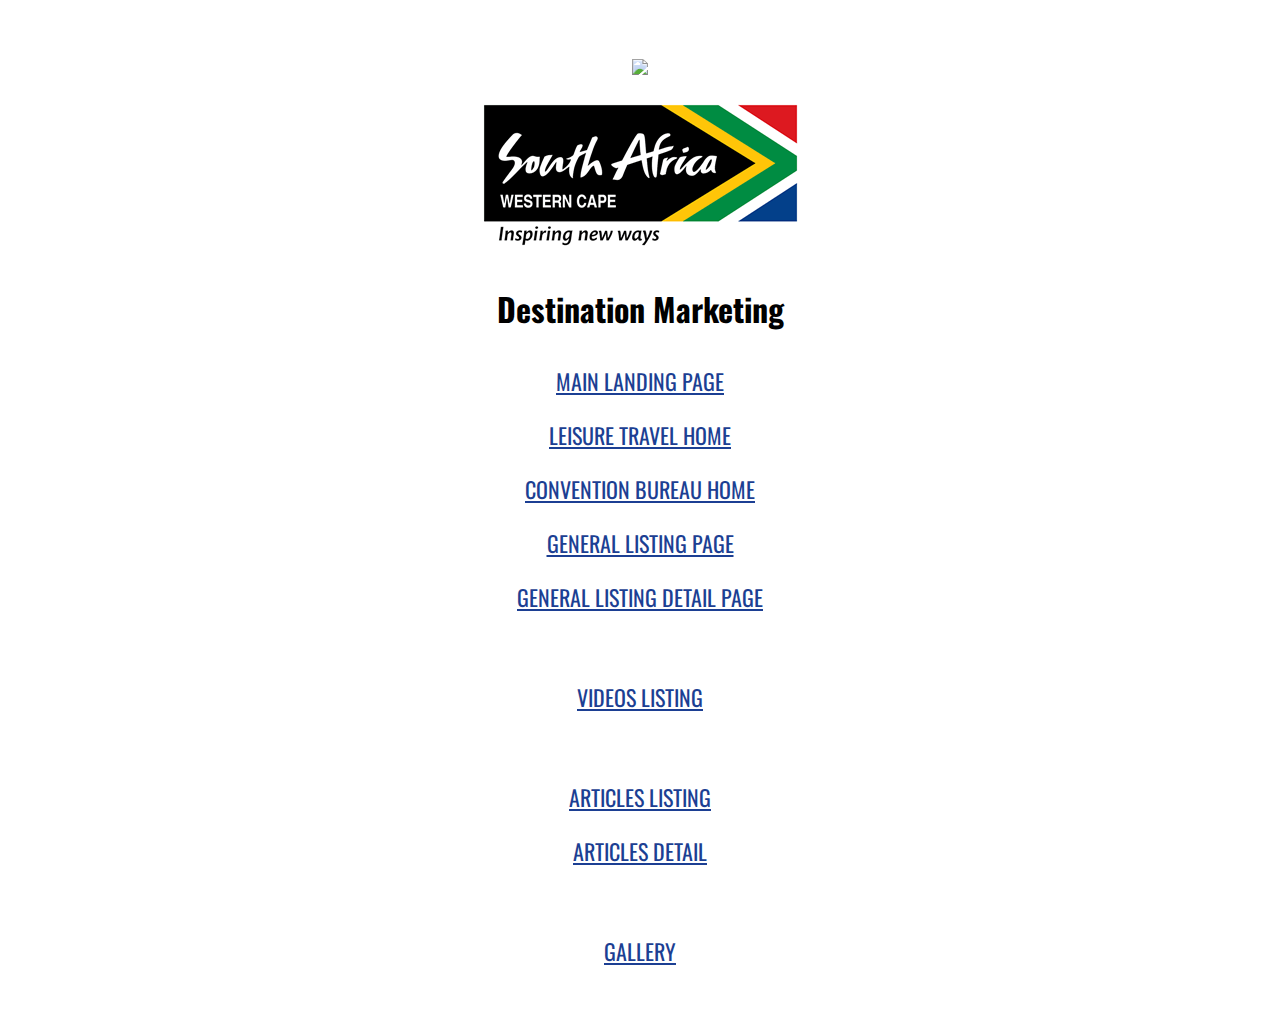
==== index.html @ d38ddf29 "initial commit" ====
<!doctype html>
<html>
<head>
<meta charset="UTF-8">
<title>Destination Marketing</title>
<style type="text/css">
.main {
	text-align: center;
}
body {
	font-family: Oswald;
}
a {
	font-size: 22px;
	color: #1C3F93;
	text-transform: uppercase;
}
</style>
<link href='http://fonts.googleapis.com/css?family=Oswald:400,300,700' rel='stylesheet' type='text/css'>
</head>

<body class="main">
<p>&nbsp;</p>
<p><img src="http://dev.digitalpro.co.za/DM/img/dm/logo.png"></p>
<p><img src="img/dm/dm-present.gif" width="340" height="163"></p>
<h1>Destination Marketing </h1>
<table width="333" border="0" align="center" cellpadding="11" cellspacing="0">
  <tr>
    <td width="293"><a href="landing.html">Main Landing Page</a></td>
  </tr>
  <tr>
    <td><a href="landing-travel.html">Leisure Travel Home</a></td>
  </tr>
  <tr>
    <td><a href="landing-business.html">Convention Bureau Home</a></td>
  </tr>
  <tr>
    <td><a href="listing.html">General Listing Page</a></td>
  </tr>
  <tr>
    <td><a href="listing-detail.html">General Listing Detail Page</a></td>
  </tr>
  <tr>
    <td>&nbsp;</td>
  </tr>
  <tr>
    <td><a href="videos.html">Videos Listing</a></td>
  </tr>
  <tr>
    <td>&nbsp;</td>
  </tr>
  <tr>
    <td><a href="articles-listing.html">Articles Listing</a></td>
  </tr>
  <tr>
    <td><a href="articles-detail.html">Articles Detail</a></td>
  </tr>
  <tr>
    <td>&nbsp;</td>
  </tr>
  <tr>
    <td><a href="gallery.html">Gallery</a></td>
  </tr>
</table>
<p>&nbsp;</p>
</body>
</html>
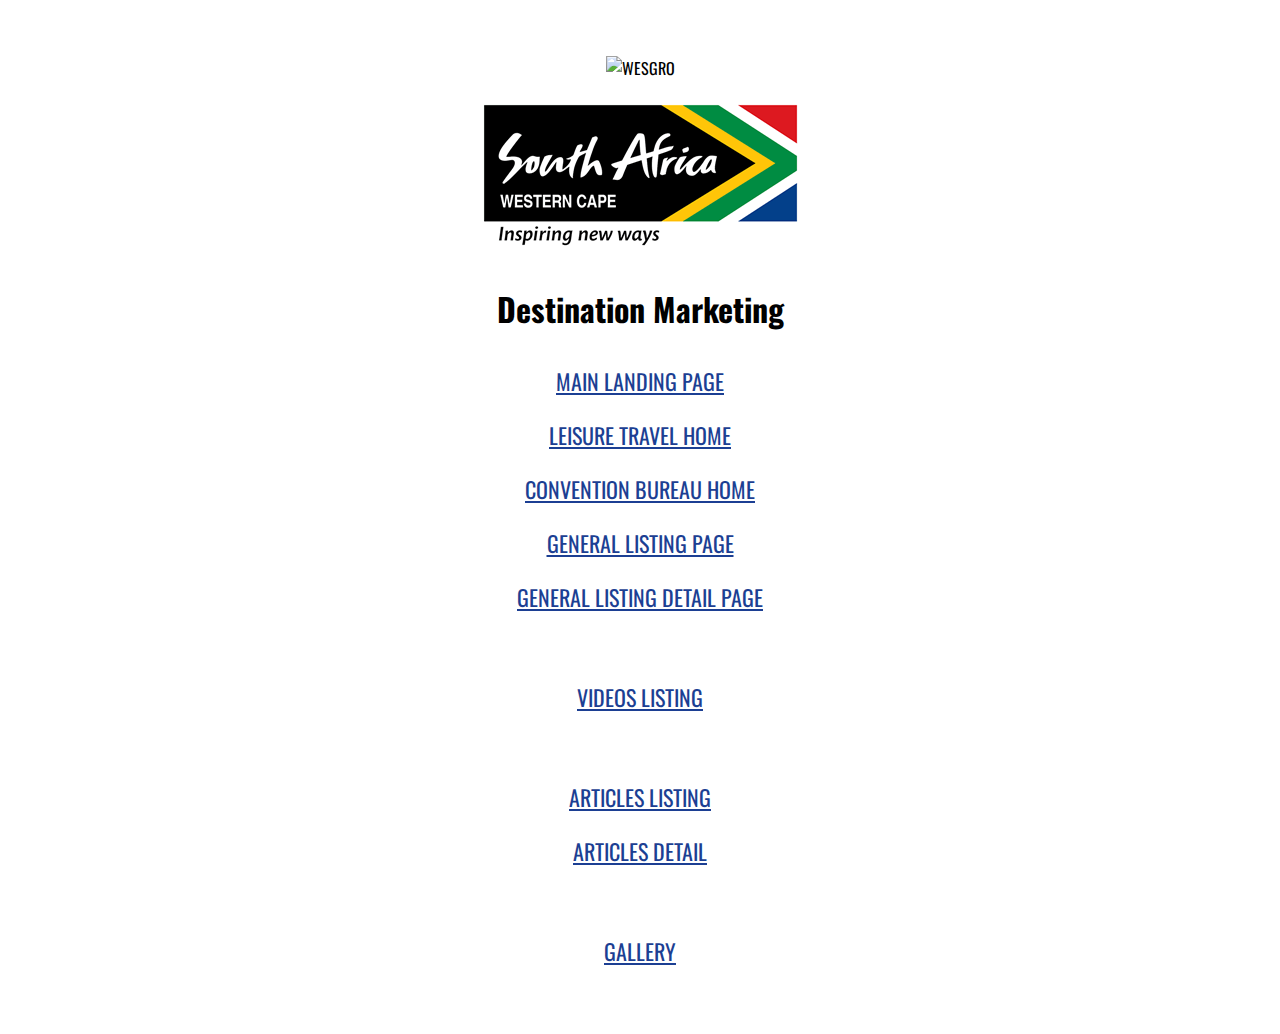
==== commit 2239bacb: "html5 validation" ====
--- a/index.html
+++ b/index.html
@@ -17,14 +17,15 @@
 }
 </style>
 <link href='http://fonts.googleapis.com/css?family=Oswald:400,300,700' rel='stylesheet' type='text/css'>
+<script src="js/libs/modernizr-2.0.6.min.js"></script>
 </head>
 
 <body class="main">
 <p>&nbsp;</p>
-<p><img src="http://dev.digitalpro.co.za/DM/img/dm/logo.png"></p>
-<p><img src="img/dm/dm-present.gif" width="340" height="163"></p>
+<p><img alt="WESGRO" src="http://dev.digitalpro.co.za/DM/img/dm/logo.png"></p>
+<p><img alt="WESGRO" src="img/dm/dm-present.gif" width="340" height="163"></p>
 <h1>Destination Marketing </h1>
-<table width="333" border="0" align="center" cellpadding="11" cellspacing="0">
+<table width="333"  align="center" cellpadding="11" cellspacing="0">
   <tr>
     <td width="293"><a href="landing.html">Main Landing Page</a></td>
   </tr>
@@ -63,5 +64,18 @@
   </tr>
 </table>
 <p>&nbsp;</p>
+<script type="text/javascript" src="https://ajax.googleapis.com/ajax/libs/jquery/1.7.1/jquery.min.js"></script>
+<script>
+  window._gaq = [['_setAccount','UAXXXXXXXX1'],['_trackPageview'],['_trackPageLoadTime']];
+  Modernizr.load({
+    load: ('https:' == location.protocol ? '//ssl' : '//www') + '.google-analytics.com/ga.js'
+  });
+</script> 
+<script src="js/plugins.js"></script> 
+<script src="js/script.js"></script> 
+<!--[if lt IE 7 ]>
+  <script src="//ajax.googleapis.com/ajax/libs/chrome-frame/1.0.3/CFInstall.min.js"></script>
+  <script>window.attachEvent('onload',function(){CFInstall.check({mode:'overlay'})})</script>
+<![endif]-->
 </body>
 </html>
